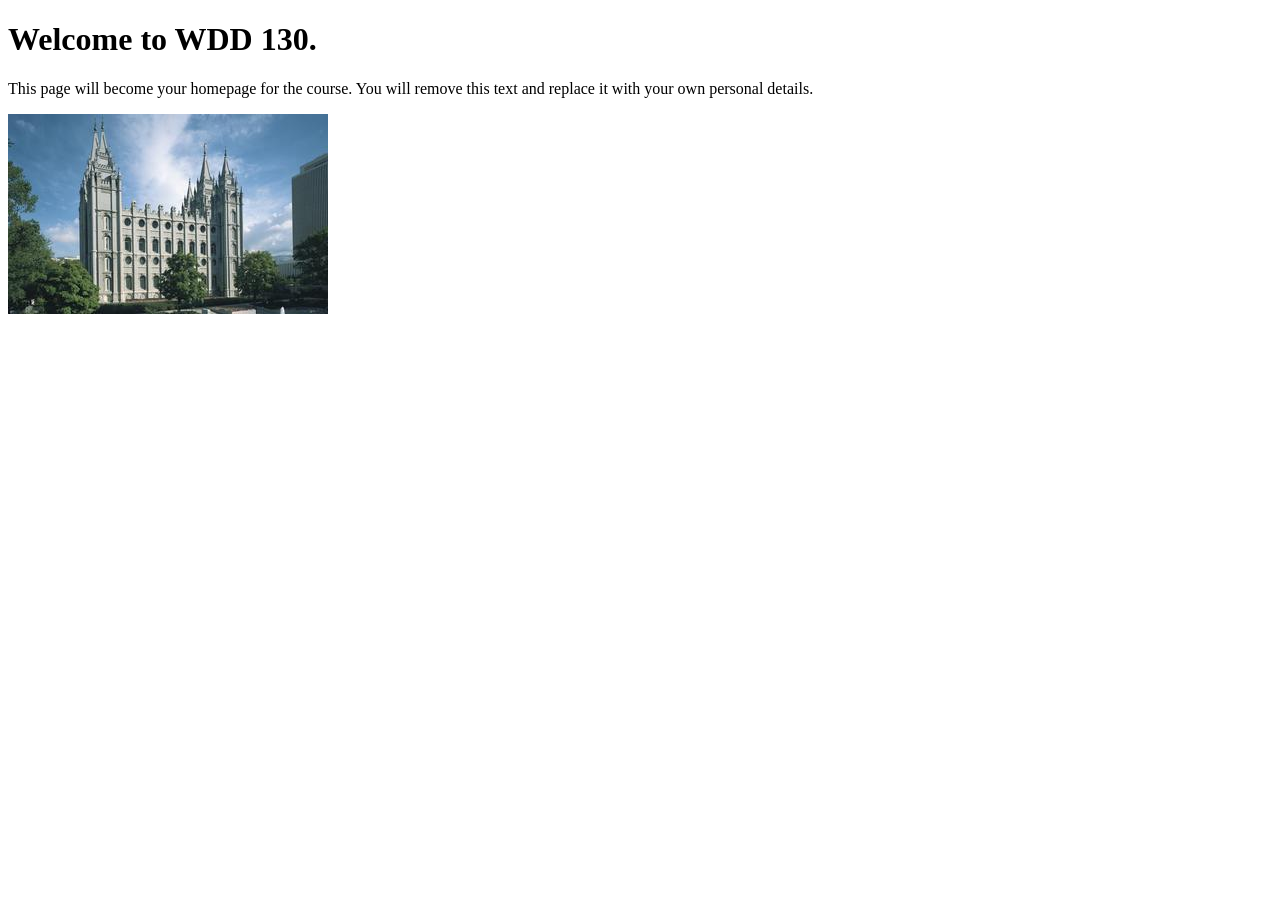
==== index.html @ 19b3969b "Initial commit" ====
<!DOCTYPE html>
<html lang="en">
<head>
    <meta charset="UTF-8">
    <meta name="viewport" content="width=device-width, initial-scale=1.0">
    <title>WDD 130 | Personal Homepage</title>
</head>
<body>
    <h1>Welcome to WDD 130.</h1>
    <p>This page will become your homepage for the course. You will remove this text and replace it with your own personal details.</p>

    <img src="images/salt-lake-temple.jpg" alt="The Salt Lake Temple.">
</body>
</html>
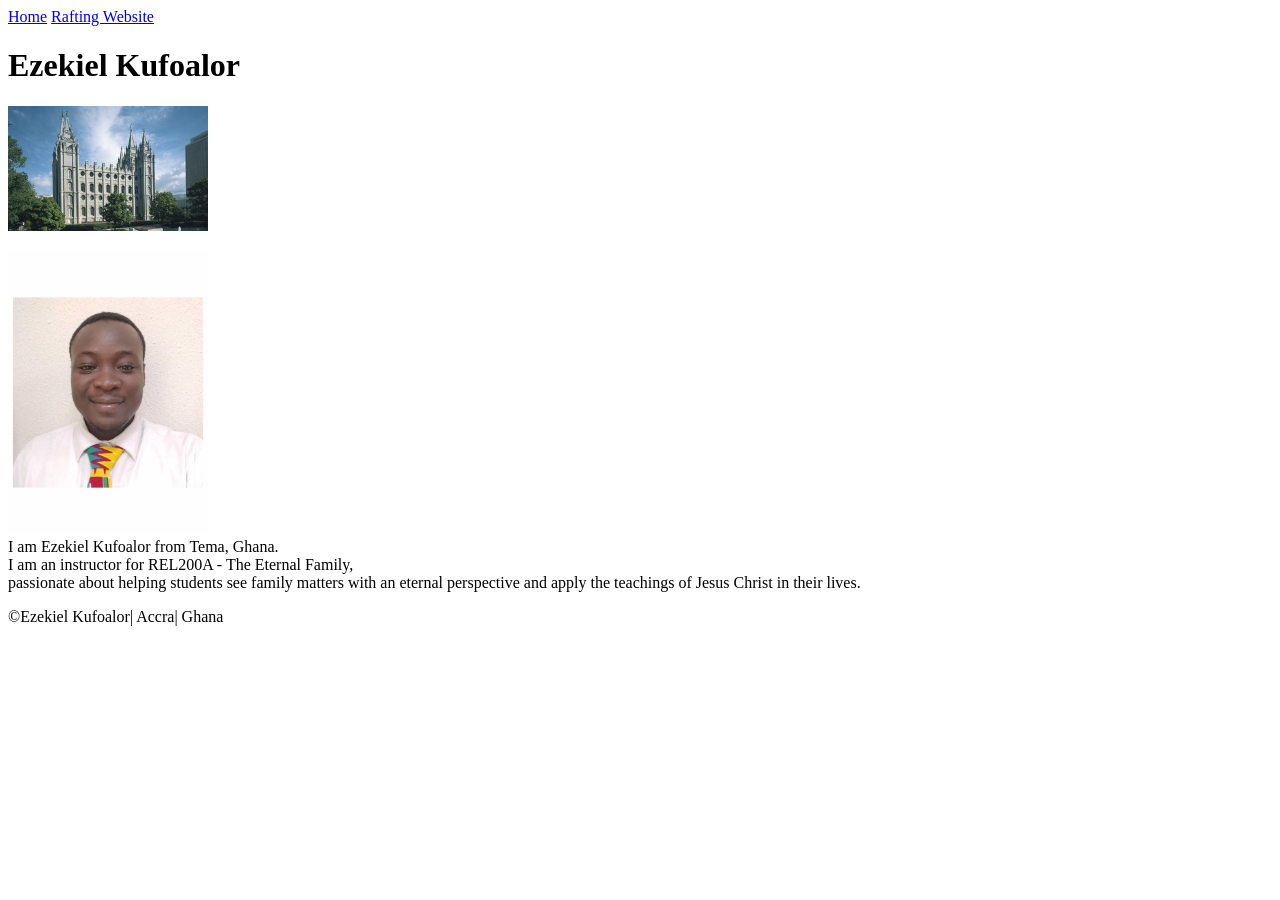
==== commit 74d46915: "initial commit" ====
--- a/index.html
+++ b/index.html
@@ -1,14 +1,34 @@
 <!DOCTYPE html>
 <html lang="en">
+
 <head>
     <meta charset="UTF-8">
     <meta name="viewport" content="width=device-width, initial-scale=1.0">
-    <title>WDD 130 | Personal Homepage</title>
+    <title>WDD 130 |Ezekiel Kufoalor</title>
 </head>
+
 <body>
-    <h1>Welcome to WDD 130.</h1>
-    <p>This page will become your homepage for the course. You will remove this text and replace it with your own personal details.</p>
+    <header>
+        <nav>
+            <a href="#">Home</a>
+            <a href="wwr/">Rafting Website</a>
+        </nav>
+    </header>
+    <main>
+        <h1>Ezekiel Kufoalor</h1>
+        <img src="images/salt-lake-temple.jpg" alt="salt lake temple" width="200px">
 
-    <img src="images/salt-lake-temple.jpg" alt="The Salt Lake Temple.">
+        <p><img src="images/me.jpg" alt="this is me" width="200px"> <br> I am Ezekiel Kufoalor from
+            Tema,
+            Ghana. <br> I am an instructor for REL200A - The Eternal
+            Family,<br>
+            passionate about helping students see family matters with an eternal perspective and
+            apply the
+            teachings of Jesus Christ in their lives.</p>
+    </main>
+    <footer>
+        <p>&copy;Ezekiel Kufoalor| Accra| Ghana </p>
+    </footer>
 </body>
+
 </html>
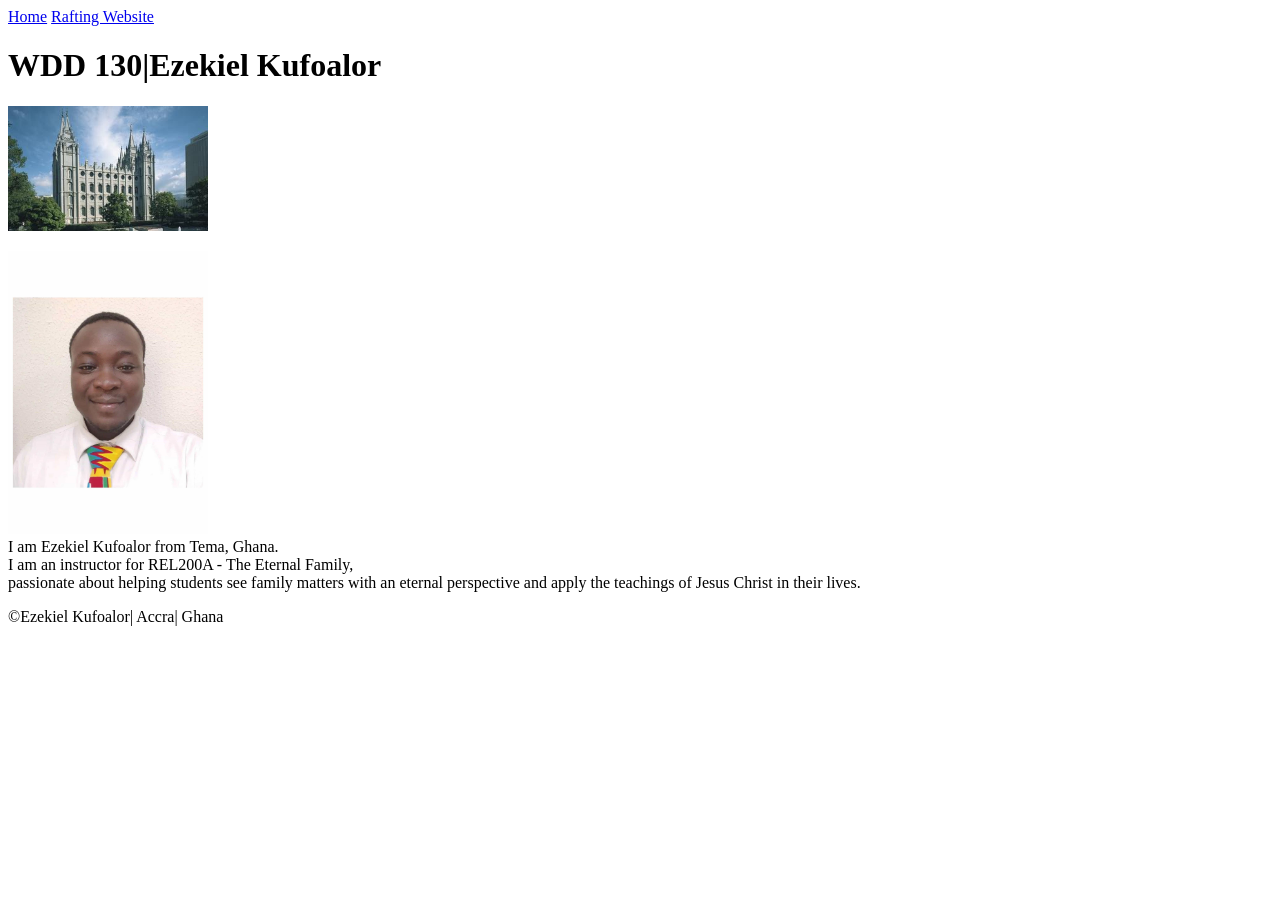
==== commit d429391e: "current_update_Image_correction" ====
--- a/index.html
+++ b/index.html
@@ -15,10 +15,11 @@
         </nav>
     </header>
     <main>
-        <h1>Ezekiel Kufoalor</h1>
-        <img src="images/salt-lake-temple.jpg" alt="salt lake temple" width="200px">
-
-        <p><img src="images/me.jpg" alt="this is me" width="200px"> <br> I am Ezekiel Kufoalor from
+        <h1>WDD 130|Ezekiel Kufoalor</h1>
+        <img src="images/salt-lake-temple.jpg" alt="salt lake temple" width="200">
+        <p><img src="images/profile.Ezekiel kufoalor.jpg" alt="this is me" width="200"> <br> I am
+            Ezekiel
+            Kufoalor from
             Tema,
             Ghana. <br> I am an instructor for REL200A - The Eternal
             Family,<br>
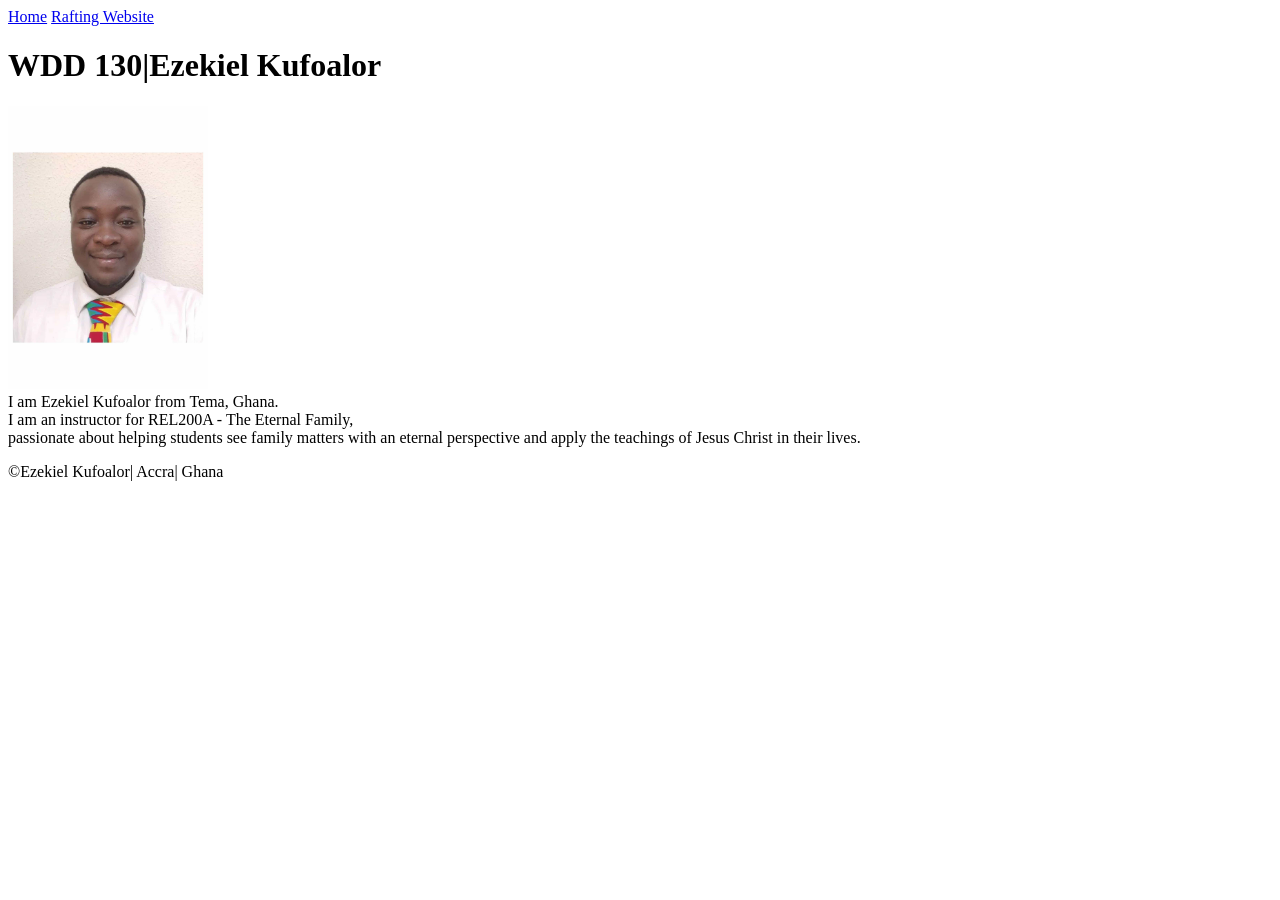
==== commit 7b088454: "omitted_img" ====
--- a/index.html
+++ b/index.html
@@ -16,8 +16,8 @@
     </header>
     <main>
         <h1>WDD 130|Ezekiel Kufoalor</h1>
-        <img src="images/salt-lake-temple.jpg" alt="salt lake temple" width="200">
-        <p><img src="images/profile.Ezekiel kufoalor.jpg" alt="this is me" width="200"> <br> I am
+        <!--<img src="images/salt-lake-temple.jpg" alt="salt lake temple" width="200">-->
+        <p><img src="images/profile.jpg" alt="this is me" width="200"> <br> I am
             Ezekiel
             Kufoalor from
             Tema,
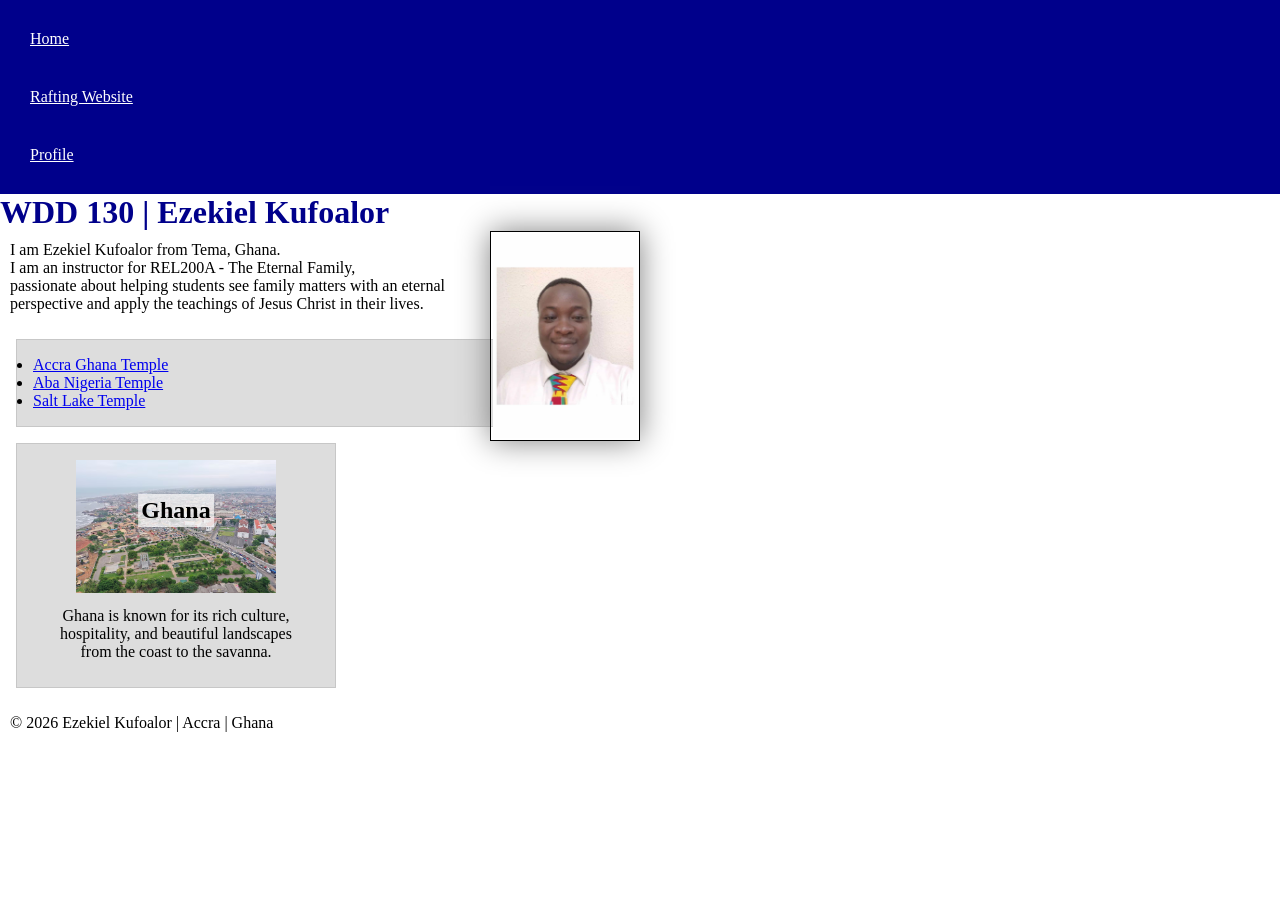
==== commit 2717f0bb: "Week_3_index_page_layout_updated" ====
--- a/index.html
+++ b/index.html
@@ -1,34 +1,56 @@
+<!-- 14 September 2026 -->
 <!DOCTYPE html>
-<html lang="en">
+<html lang="en-US">
 
 <head>
     <meta charset="UTF-8">
     <meta name="viewport" content="width=device-width, initial-scale=1.0">
-    <title>WDD 130 |Ezekiel Kufoalor</title>
-</head>
+    <title>WDD 130 | Ezekiel Kufoalor</title>
+    <link rel="stylesheet" href="styles/styles.css">
+    <link rel="preconnect" href="https://fonts.googleapis.com">
+    <link rel="preconnect" href="https://fonts.gstatic.com" crossorigin>
+    <link
+      href="https://fonts.googleapis.com/css2?family=Roboto:ital,wght@0,100..900;1,100..900&display=swap"
+      rel="stylesheet">
 
 <body>
     <header>
         <nav>
             <a href="#">Home</a>
             <a href="wwr/">Rafting Website</a>
+            <a href="http://linkedin.com">Profile</a>
         </nav>
     </header>
+
     <main>
-        <h1>WDD 130|Ezekiel Kufoalor</h1>
-        <!--<img src="images/salt-lake-temple.jpg" alt="salt lake temple" width="200">-->
-        <p><img src="images/profile.jpg" alt="this is me" width="200"> <br> I am
-            Ezekiel
-            Kufoalor from
-            Tema,
-            Ghana. <br> I am an instructor for REL200A - The Eternal
-            Family,<br>
+        <h1>WDD 130 | Ezekiel Kufoalor</h1>
+        <img src="images/profile.jpg" alt="this is me" width="200">
+        <p>
+            I am Ezekiel Kufoalor from Tema, Ghana. <br>
+            I am an instructor for REL200A - The Eternal Family,<br>
             passionate about helping students see family matters with an eternal perspective and
-            apply the
-            teachings of Jesus Christ in their lives.</p>
+            apply the teachings of Jesus Christ in their lives.
+        </p>
+
+        <ul class="box">
+            <li><a href="https://www.churchofjesuschrist.org/temples/details/accra-ghana-temple?lang=eng"
+                  target="_blank">Accra Ghana Temple</a></li>
+            <li><a href="https://www.churchofjesuschrist.org/temples/details/aba-nigeria-temple?lang=eng"
+                  target="_blank">Aba Nigeria Temple</a></li>
+            <li><a href="https://www.churchofjesuschrist.org/temples/details/salt-lake-temple?lang=eng"
+                  target="_blank">Salt Lake Temple</a></li>
+        </ul>
     </main>
+
+    <aside class="box">
+        <h2>Ghana</h2>
+        <img src="images/ghana.jpg" alt="Ghana landscape">
+        <p>Ghana is known for its rich culture, hospitality, and beautiful landscapes from the coast
+            to the savanna.</p>
+    </aside>
+
     <footer>
-        <p>&copy;Ezekiel Kufoalor| Accra| Ghana </p>
+        <p>&copy; 2026 Ezekiel Kufoalor | Accra | Ghana</p>
     </footer>
 </body>
 
--- a/styles/styles.css
+++ b/styles/styles.css
@@ -0,0 +1,81 @@
+* {
+    margin: 0;
+    padding: 0;
+    box-sizing: border-box;
+}
+
+nav {
+    background-color: darkblue;
+    padding: 10px;
+}
+
+nav a {
+    color: white;
+    display: block;
+    padding: 20px;
+}
+
+body {
+    font-weight: 18px;
+
+    font-family: .roboto-<uniquifier > {
+        font-family: "Roboto", sans-serif;
+        font-optical-sizing: auto;
+        font-weight: <weight>;
+        font-style: normal;
+        font-variation-settings:
+            "wdth" 100;
+    }
+}
+
+h1 {
+    color: darkblue;
+}
+
+main {
+    max-width: 640px;
+}
+
+main img {
+    width: 150px;
+    height: auto;
+    border: 1px solid black;
+    padding: 2px;
+    box-shadow: 0 0 30px gray;
+    float: right;
+    margin: 0 0 1rem 1rem;
+}
+
+p {
+    padding: 10px;
+}
+
+aside {
+    width: 20em;
+    text-align: center;
+    position: relative;
+}
+
+aside img {
+    width: 200px;
+    height: auto;
+}
+
+aside h2 {
+    position: absolute;
+    top: 50px;
+    left: 50%;
+    transform: translateX(-50%);
+    /* optional styling so you can see it */
+    background-color: rgba(255, 255, 255, 0.7);
+    padding: 0.2rem;
+}
+
+/* Class Selectors */
+.box {
+    margin: 1rem;
+    border: 1px solid rgba(0, 0, 0, .1);
+    padding: 1rem;
+    background-color: #ddd;
+    color: #000;
+}
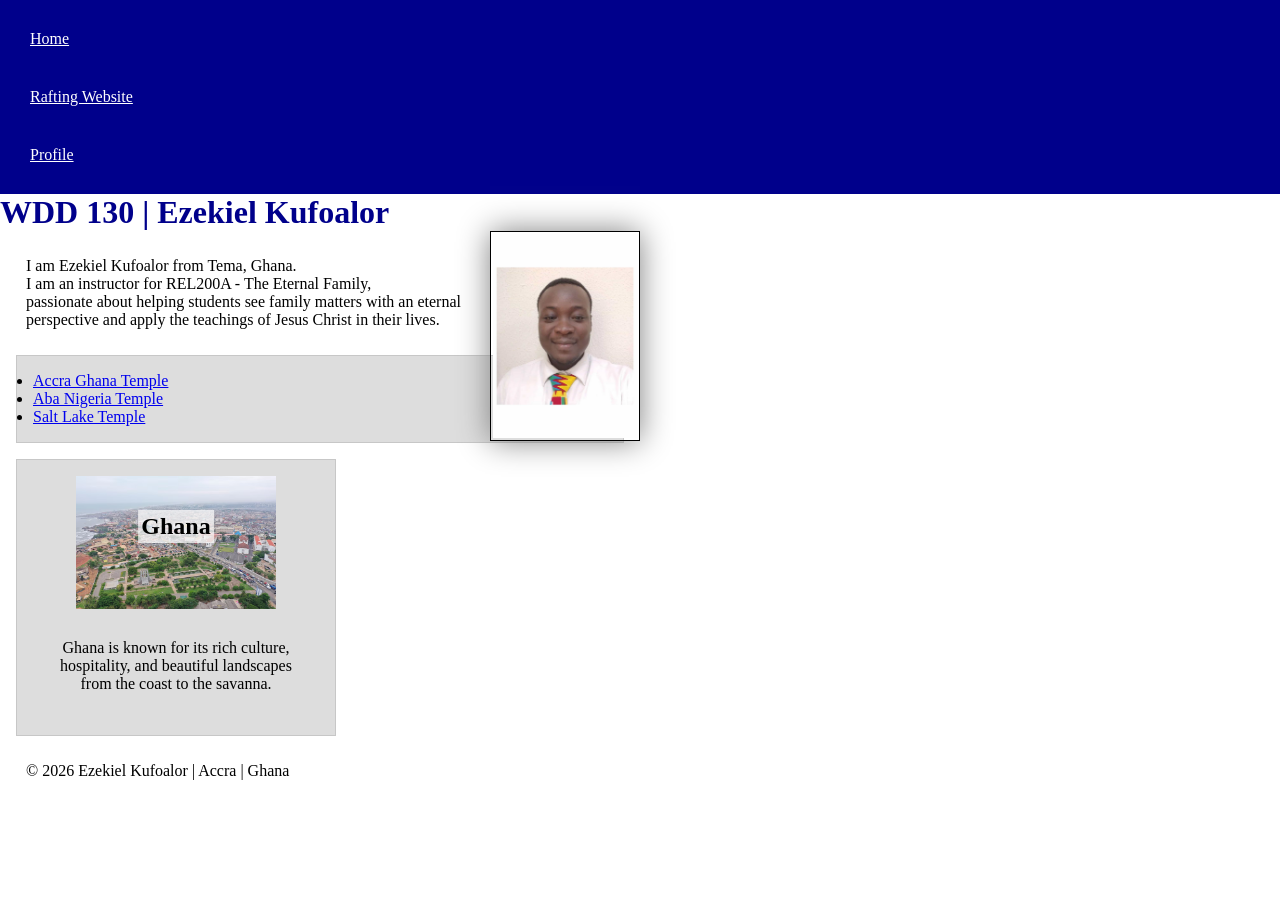
==== commit f3e1ab5a: "Week_3_index_page_layout_updated_2" ====
--- a/index.html
+++ b/index.html
@@ -32,7 +32,7 @@
             apply the teachings of Jesus Christ in their lives.
         </p>
 
-        <ul class="box">
+        <ul class="box indent">
             <li><a href="https://www.churchofjesuschrist.org/temples/details/accra-ghana-temple?lang=eng"
                   target="_blank">Accra Ghana Temple</a></li>
             <li><a href="https://www.churchofjesuschrist.org/temples/details/aba-nigeria-temple?lang=eng"
--- a/styles/styles.css
+++ b/styles/styles.css
@@ -47,7 +47,12 @@
 }
 
 p {
+    margin: 1rem;
     padding: 10px;
+}
+
+indent {
+    padding: 2rem;
 }
 
 aside {
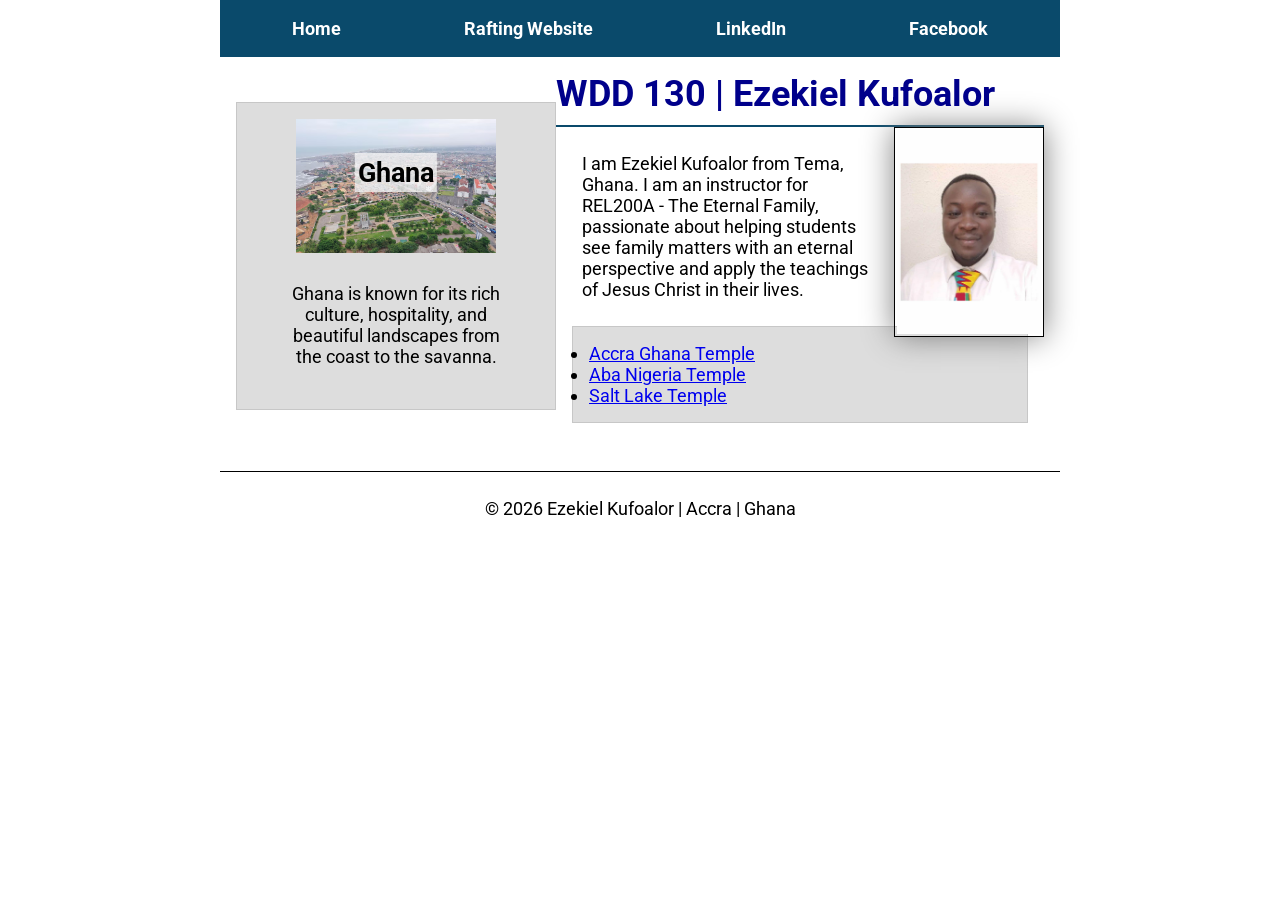
==== commit d2a1c04c: "Home_Page_Layout_Enhancements" ====
--- a/index.html
+++ b/index.html
@@ -1,57 +1,55 @@
 <!-- 14 September 2026 -->
 <!DOCTYPE html>
 <html lang="en-US">
-
 <head>
     <meta charset="UTF-8">
     <meta name="viewport" content="width=device-width, initial-scale=1.0">
     <title>WDD 130 | Ezekiel Kufoalor</title>
+    <meta name="description" content="Ezekiel Kufoalor's home page for WDD130 - Web Fundamentals">
+    <meta name="author" content="Ezekiel Kufoalor">
+    
     <link rel="stylesheet" href="styles/styles.css">
     <link rel="preconnect" href="https://fonts.googleapis.com">
     <link rel="preconnect" href="https://fonts.gstatic.com" crossorigin>
-    <link
-      href="https://fonts.googleapis.com/css2?family=Roboto:ital,wght@0,100..900;1,100..900&display=swap"
-      rel="stylesheet">
-
+    <link href="https://fonts.googleapis.com/css2?family=Roboto:wght@100..900&display=swap" rel="stylesheet">
+</head>
 <body>
     <header>
         <nav>
             <a href="#">Home</a>
             <a href="wwr/">Rafting Website</a>
-            <a href="http://linkedin.com">Profile</a>
+            <a href="https://linkedin.com">LinkedIn</a>
+            <a href="https://facebook.com">Facebook</a>
         </nav>
     </header>
 
-    <main>
-        <h1>WDD 130 | Ezekiel Kufoalor</h1>
-        <img src="images/profile.jpg" alt="this is me" width="200">
-        <p>
-            I am Ezekiel Kufoalor from Tema, Ghana. <br>
-            I am an instructor for REL200A - The Eternal Family,<br>
-            passionate about helping students see family matters with an eternal perspective and
-            apply the teachings of Jesus Christ in their lives.
-        </p>
+    <div class="grid">
+        <main>
+            <h1>WDD 130 | Ezekiel Kufoalor</h1>
+            <img src="images/profile.jpg" alt="Ezekiel Kufoalor profile photo" width="200">
+            
+            <p>
+                I am Ezekiel Kufoalor from Tema, Ghana. I am an instructor for REL200A - The Eternal Family,
+                passionate about helping students see family matters with an eternal perspective and
+                apply the teachings of Jesus Christ in their lives.
+            </p>
 
-        <ul class="box indent">
-            <li><a href="https://www.churchofjesuschrist.org/temples/details/accra-ghana-temple?lang=eng"
-                  target="_blank">Accra Ghana Temple</a></li>
-            <li><a href="https://www.churchofjesuschrist.org/temples/details/aba-nigeria-temple?lang=eng"
-                  target="_blank">Aba Nigeria Temple</a></li>
-            <li><a href="https://www.churchofjesuschrist.org/temples/details/salt-lake-temple?lang=eng"
-                  target="_blank">Salt Lake Temple</a></li>
-        </ul>
-    </main>
+            <ul class="box">
+                <li><a href="https://www.churchofjesuschrist.org/temples/details/accra-ghana-temple?lang=eng" target="_blank">Accra Ghana Temple</a></li>
+                <li><a href="https://www.churchofjesuschrist.org/temples/details/aba-nigeria-temple?lang=eng" target="_blank">Aba Nigeria Temple</a></li>
+                <li><a href="https://www.churchofjesuschrist.org/temples/details/salt-lake-temple?lang=eng" target="_blank">Salt Lake Temple</a></li>
+            </ul>
+        </main>
 
-    <aside class="box">
-        <h2>Ghana</h2>
-        <img src="images/ghana.jpg" alt="Ghana landscape">
-        <p>Ghana is known for its rich culture, hospitality, and beautiful landscapes from the coast
-            to the savanna.</p>
-    </aside>
+        <aside class="box">
+            <h2>Ghana</h2>
+            <img src="images/ghana.jpg" alt="Ghana landscape">
+            <p>Ghana is known for its rich culture, hospitality, and beautiful landscapes from the coast to the savanna.</p>
+        </aside>
+    </div>
 
     <footer>
         <p>&copy; 2026 Ezekiel Kufoalor | Accra | Ghana</p>
     </footer>
 </body>
-
 </html>
--- a/styles/styles.css
+++ b/styles/styles.css
@@ -1,38 +1,60 @@
+/* 1. Reset */
 * {
     margin: 0;
     padding: 0;
     box-sizing: border-box;
 }
 
+/* 2. Page Layout - W04 Requirement */
+body {
+    font-family: "Roboto", sans-serif;
+    font-size: 18px;
+}
+
+header, .grid, footer {
+    max-width: 840px;
+    margin: 0 auto;
+}
+
+/* 3. Navigation - Flexbox */
 nav {
-    background-color: darkblue;
+    display: flex;
+    justify-content: space-around;
+    align-items: center;
+    background-color: #0a4a6b;
     padding: 10px;
 }
 
 nav a {
+    display: block;
+    padding: 0.5rem;
+    text-decoration: none;
     color: white;
-    display: block;
-    padding: 20px;
+    font-weight: 700;
 }
 
-body {
-    font-weight: 18px;
-
-    font-family: .roboto-<uniquifier > {
-        font-family: "Roboto", sans-serif;
-        font-optical-sizing: auto;
-        font-weight: <weight>;
-        font-style: normal;
-        font-variation-settings:
-            "wdth" 100;
-    }
+/* 4. Headings */
+h1 {
+    color: darkblue;
+    border-bottom: 2px solid #0a4a6b;
+    padding-bottom: 10px;
 }
 
-h1 {
-    color: darkblue;
+p {
+    margin: 1rem;
+    padding: 10px;
+}
+
+/* 5. Grid Layout - W04 Requirement */
+.grid {
+    display: grid;
+    align-items: center;
+    grid-template-columns: 20rem 1fr;
 }
 
 main {
+    grid-column: 2/3;
+    margin: 1rem;
     max-width: 640px;
 }
 
@@ -46,19 +68,13 @@
     margin: 0 0 1rem 1rem;
 }
 
-p {
-    margin: 1rem;
-    padding: 10px;
-}
-
-indent {
-    padding: 2rem;
-}
-
+/* 6. Aside */
 aside {
-    width: 20em;
+    width: 20rem;
     text-align: center;
     position: relative;
+    grid-column: 1/2;
+    grid-row: 1/2;
 }
 
 aside img {
@@ -71,16 +87,21 @@
     top: 50px;
     left: 50%;
     transform: translateX(-50%);
-    /* optional styling so you can see it */
     background-color: rgba(255, 255, 255, 0.7);
     padding: 0.2rem;
 }
 
-/* Class Selectors */
+/* 7. Class Selectors */
 .box {
     margin: 1rem;
     border: 1px solid rgba(0, 0, 0, .1);
     padding: 1rem;
     background-color: #ddd;
     color: #000;
+}
+
+footer {
+    margin-top: 1rem;
+    border-top: 1px solid #000;
+    text-align: center;
 }
